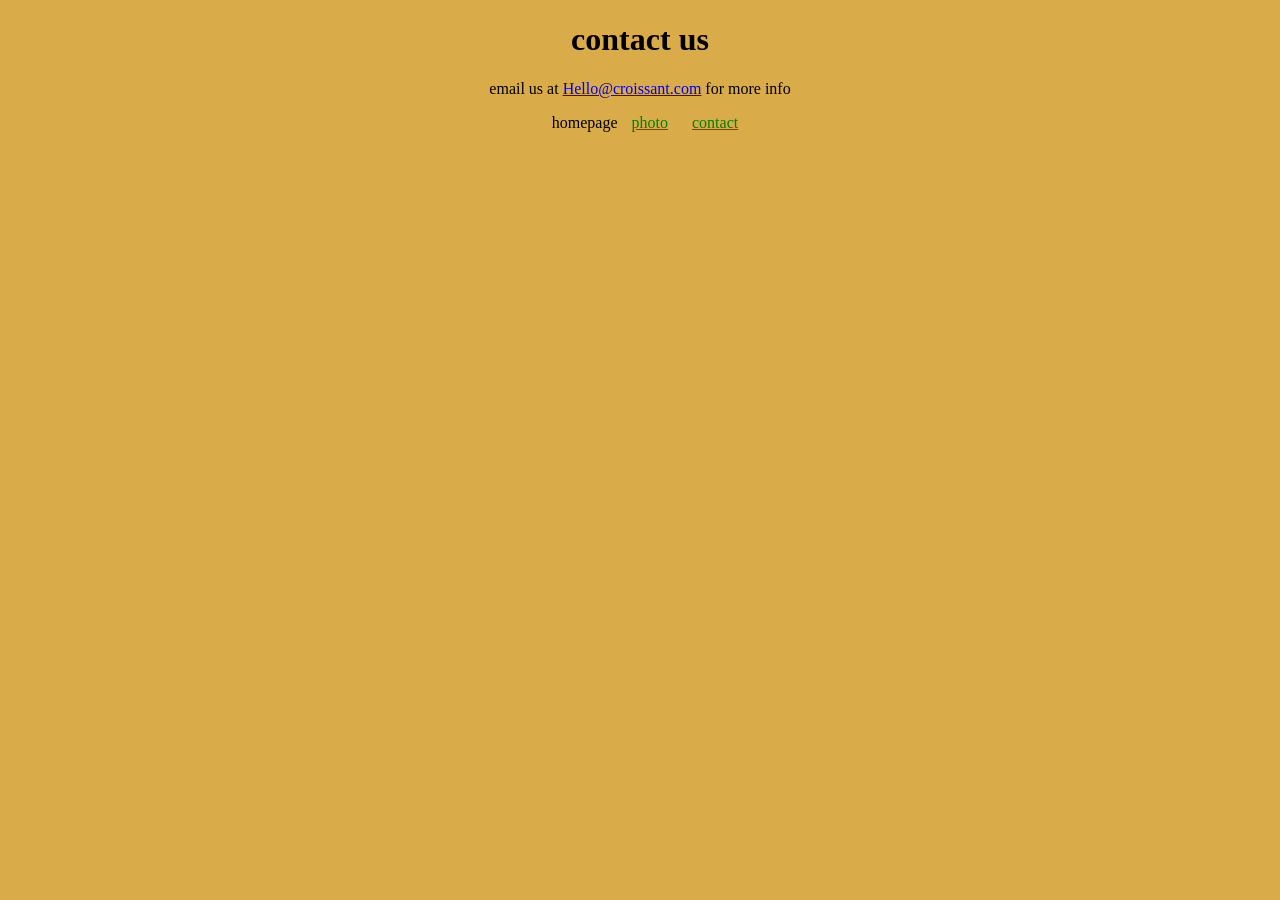
==== contact.html @ a4142422 "update contact.html." ====
<!DOCTYPE html>
<html lang="en">
<head>
    <meta charset="UTF-8">
    <meta name="viewport" content="width=device-width, initial-scale=1.0">
    <link rel="stylesheet" href="/css/styles.css"/>

    <title>Contact us</title>
</head>
<body>
<h1>contact us</h1>
<p>
email us at
<a href="mailto:hello@croissant.com">Hello@croissant.com</a>
    for more info
 </p>
 <footer>
 <a href="/"></a>homepage</a>
    <a href="/photo.html">photo</a>
    <a href="/contact.html">contact</a>
 </footer>
</body>
</html>
---- css/styles.css ----
body {
  background: #d9ab49;
}

h1,
p {
  text-align: center;
}

.croissant-photo {
  max-width: 100%;
  border-radius: 10px;
  display: block;
  margin: 30px auto;
}

footer {
  text-align: center;
}

footer a {
  margin: 0 10px;
  color: green;
}
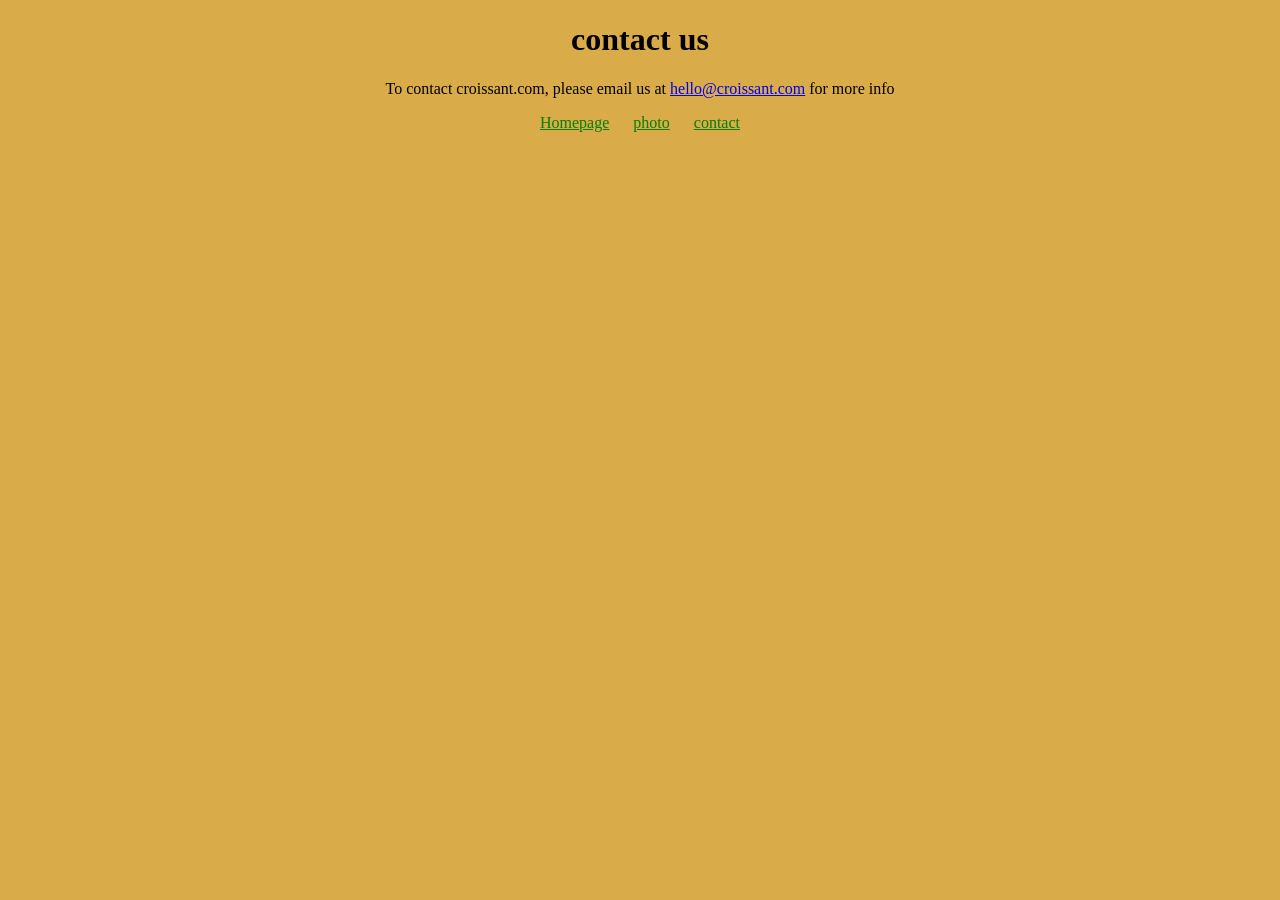
==== commit 1bfeeafa: "update contact.html" ====
--- a/contact.html
+++ b/contact.html
@@ -1,23 +1,29 @@
-<!DOCTYPE html>
+<!doctype html>
 <html lang="en">
-<head>
-    <meta charset="UTF-8">
-    <meta name="viewport" content="width=device-width, initial-scale=1.0">
-    <link rel="stylesheet" href="/css/styles.css"/>
+  <head>
+    <meta charset="UTF-8" />
+    <meta name="viewport" content="width=device-width, initial-scale=1.0" />
+    <link rel="stylesheet" href="/css/styles.css" />
 
-    <title>Contact us</title>
-</head>
-<body>
-<h1>contact us</h1>
-<p>
-email us at
-<a href="mailto:hello@croissant.com">Hello@croissant.com</a>
-    for more info
- </p>
- <footer>
- <a href="/"></a>homepage</a>
-    <a href="/photo.html">photo</a>
-    <a href="/contact.html">contact</a>
- </footer>
-</body>
-</html>+    <title>Contact us croissant.com</title>
+    <meta
+      name="description"
+      content="Contact croissant.com to learn more about our homemade croissants"
+    />
+  </head>
+  <body>
+    <h1>contact us</h1>
+    <p>
+      To contact croissant.com, please email us at
+      <a href="mailto:hello@croissant.com" title="contact us by email"
+        >hello@croissant.com</a
+      >
+      for more info
+    </p>
+    <footer>
+      <a href="/" tittle="Home">Homepage</a>
+      <a href="/photo.html">photo</a>
+      <a href="/contact.html">contact</a>
+    </footer>
+  </body>
+</html>
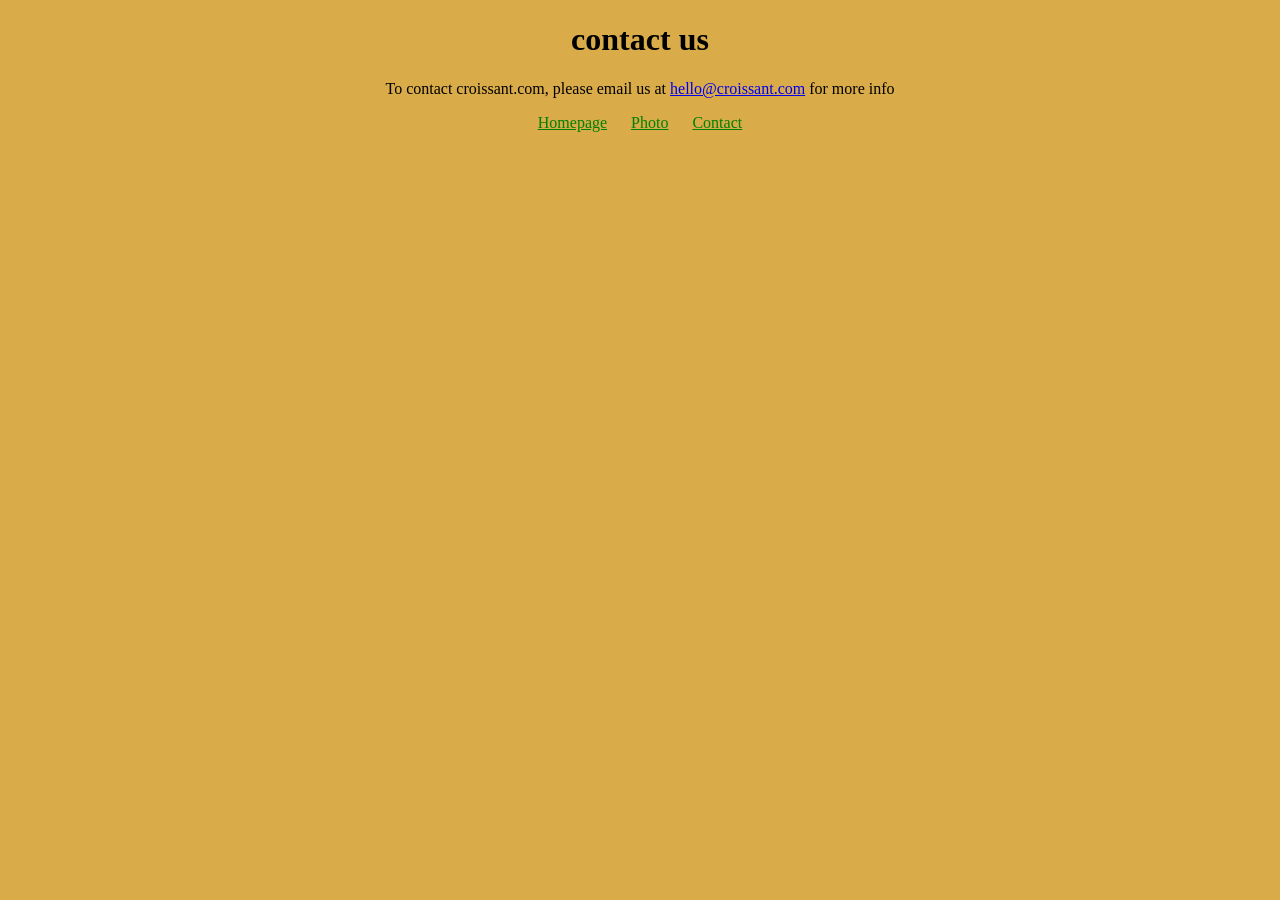
==== commit f3cad01a: "updated contact.html" ====
--- a/contact.html
+++ b/contact.html
@@ -5,7 +5,7 @@
     <meta name="viewport" content="width=device-width, initial-scale=1.0" />
     <link rel="stylesheet" href="/css/styles.css" />
 
-    <title>Contact us croissant.com</title>
+    <title>Contact us-croissant.com</title>
     <meta
       name="description"
       content="Contact croissant.com to learn more about our homemade croissants"
@@ -22,8 +22,8 @@
     </p>
     <footer>
       <a href="/" tittle="Home">Homepage</a>
-      <a href="/photo.html">photo</a>
-      <a href="/contact.html">contact</a>
+      <a href="/photo.html" title="Croissant photo"> Photo</a>
+      <a href="/contact.html" title="Contact Croissant.com"> Contact</a>
     </footer>
   </body>
 </html>
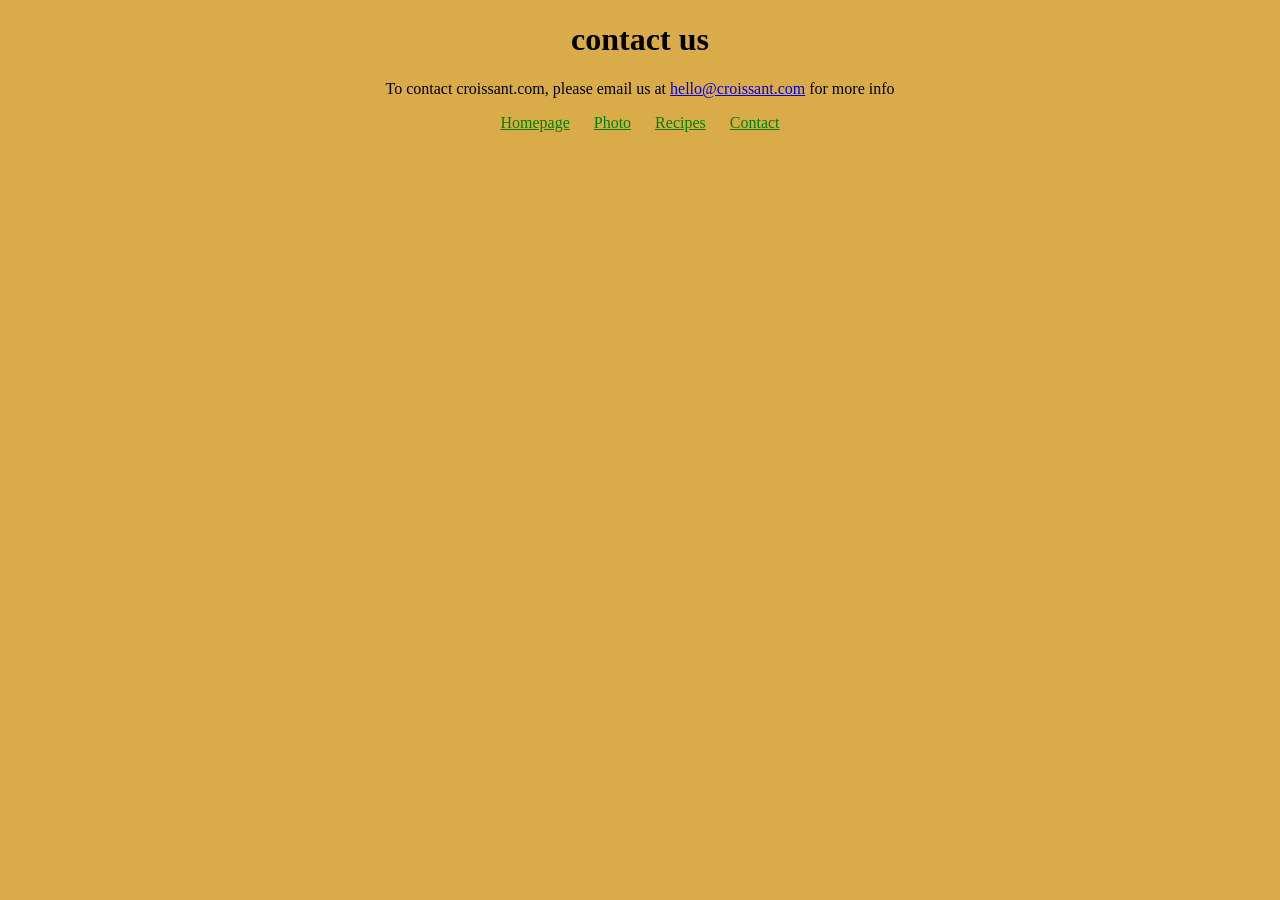
==== commit e875e9f9: "update contact.html" ====
--- a/contact.html
+++ b/contact.html
@@ -3,7 +3,7 @@
   <head>
     <meta charset="UTF-8" />
     <meta name="viewport" content="width=device-width, initial-scale=1.0" />
-    <link rel="stylesheet" href="/css/styles.css" />
+    <link rel="stylesheet" href="css/styles.css" />
 
     <title>Contact us-croissant.com</title>
     <meta
@@ -21,9 +21,10 @@
       for more info
     </p>
     <footer>
-      <a href="/" tittle="Home">Homepage</a>
-      <a href="/photo.html" title="Croissant photo"> Photo</a>
-      <a href="/contact.html" title="Contact Croissant.com"> Contact</a>
+      <a href="index.html" title="Home">Homepage</a>
+      <a href="photo.html" title="Croissant photo"> Photo</a>
+      <a href="recipes.html" title="Pastry recipes"> Recipes</a>
+      <a href="contact.html" title="Contact Croissant.com"> Contact</a>
     </footer>
   </body>
 </html>
